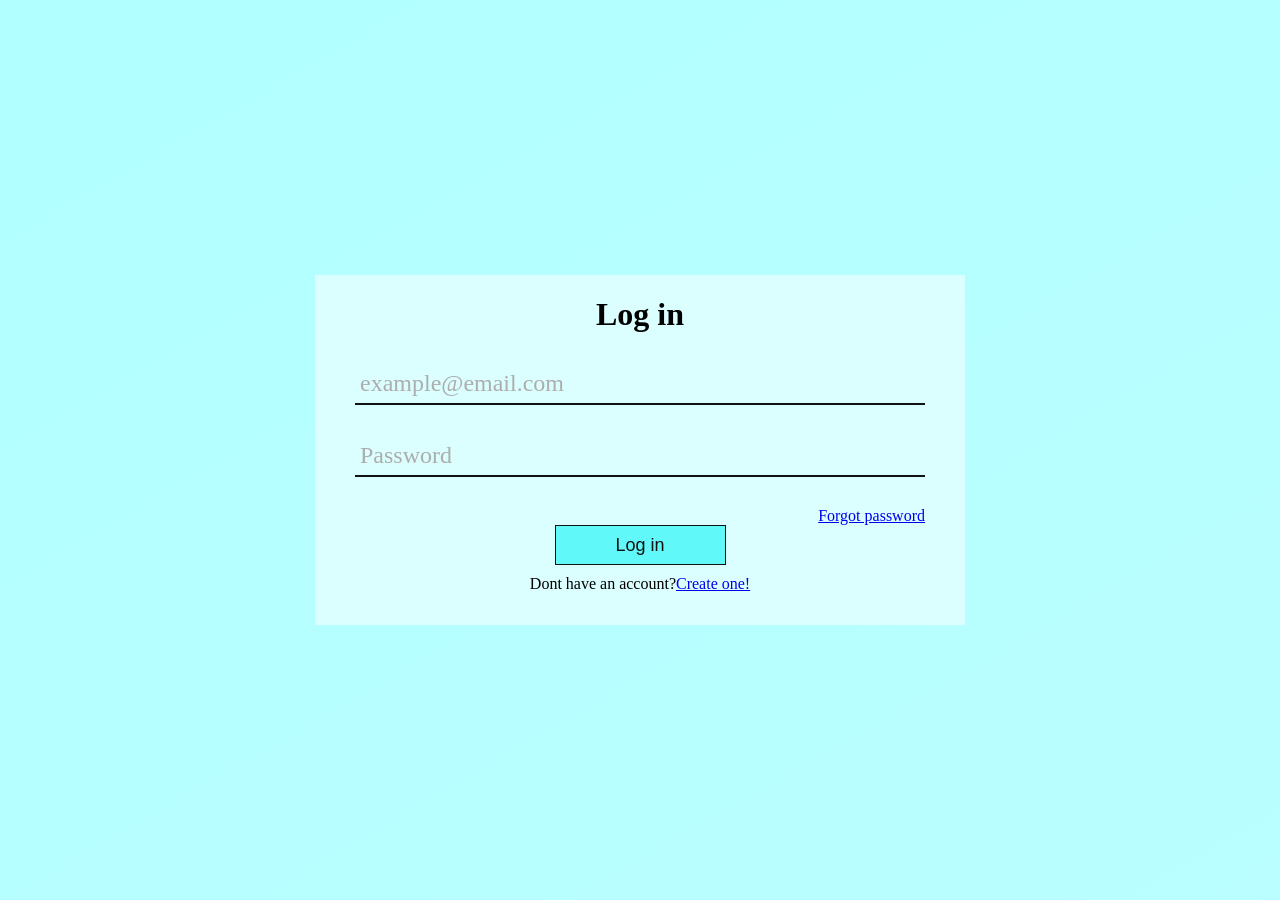
==== index.html @ b131caba "Add files via upload" ====
<!DOCTYPE html>
<html lang="en">
<head>
    <meta charset="UTF-8">
    <meta name="viewport" content="width=device-width, initial-scale=1.0">
    <title>Document</title>
    <link rel="stylesheet" href="style.css">
</head>
<body>
    <div class="formulario">
        <h1>Log in</h1>
        <form method="post"> 
            <div class="username">
                <input type="email" required id="email">
                <label>example@email.com</label>
            </div>
            <div class="password">
                <input type="text" required id="password">
                <label>Password</label>
            </div>
            <div class="remember">
               <a href="forgotpassword.html">Forgot password</a>
            </div>   
            <input type="submit" value="Log in">
            <div class="Signin">
                Dont have an account?<a href="signin.html">Create one!</a>
            </div>

        </form>
    </div>
</body>
</html>
---- style.css ----
body {
    margin: 0;
    padding: 0;
    font-family: 'Times New Roman', Times, serif;
    background: linear-gradient(150deg, #b1ffff, #bafeff);
    height: 100vh;
}

.formulario{
    position: absolute;
    top: 50%;
    left: 50%;
    transform: translate(-50%, -50%);
    width: 650px;
    height: 350px;
    background: #DBFEFF;
}

.formulario h1{
    text-align: center;
    padding: auto;
}

.formulario form {
    padding: 0 40px;
    box-sizing: border-box;
}

form .name {
    position: relative;
    border-bottom: 2px solid #111111;
    margin: 30px 0;
}

.name input {
    width: 100%;
    padding: 0 5px;
    height: 40px;
    font-size: 16px;
    border: none;
    background: none;
    outline: none;
}

.name label {
    position: absolute;
    top: 50%;
    left: 5px; 
    color: #adadad;
    transform: translateY(-50%);
    font-size: 24px;
    pointer-events: none;
    transition: 5ms;
}

form .username {
    position: relative;
    border-bottom: 2px solid #111111;
    margin: 30px 0;
}

.username input {
    width: 100%;
    padding: 0 5px;
    height: 40px;
    font-size: 16px;
    border: none;
    background: none;
    outline: none;
}

.username label {
    position: absolute;
    top: 50%;
    left: 5px; 
    color: #adadad;
    transform: translateY(-50%);
    font-size: 24px;
    pointer-events: none;
    transition: 5ms;
}

form .password {
    position: relative;
    border-bottom: 2px solid #111111;
    margin: 30px 0;
}

.password input {
    width: 100%;
    padding: 0 5px;
    height: 40px;
    font-size: 16px;
    border: none;
    background: none;
    outline: none;
}

.password label {
    position: absolute;
    top: 50%;
    left: 5px; 
    color: #adadad;
    transform: translateY(-50%);
    font-size: 24px;
    pointer-events: none;
    transition: 5ms;
}

.username span::before {
    content: '';
    position: absolute;
    top: 40px;
    left: 0;
    width: 100%; 
    height: 2px;
    background: #111111;   
}

.name input:focus ~ label, 
.name input:focus ~ label{
    top: -5px;
    color: #111111;
}
.username input:focus ~ label, 
.username input:focus ~ label{
    top: -5px;
    color: #111111;
}
.password input:focus ~ label, 
.password input:focus ~ label{
    top: -5px;
    color: #111111;
}

.remember {
    text-align: end;
}

input[type= "submit"]{
    width: 30%;
    height: 40px;
    border: 1px solid;
    background: #60f8f8;
    font-size: 18px;
    color: #111111;
    cursor: pointer;
    outline: none;

    display: block;
    margin: auto;

}

input[type= "submit"]:hover{
    border-color: #60f8f8;
    transition: 5ms;
}

.Signin {
    margin: 10px 0;
    text-align: center;
    font-size: 16px;
}
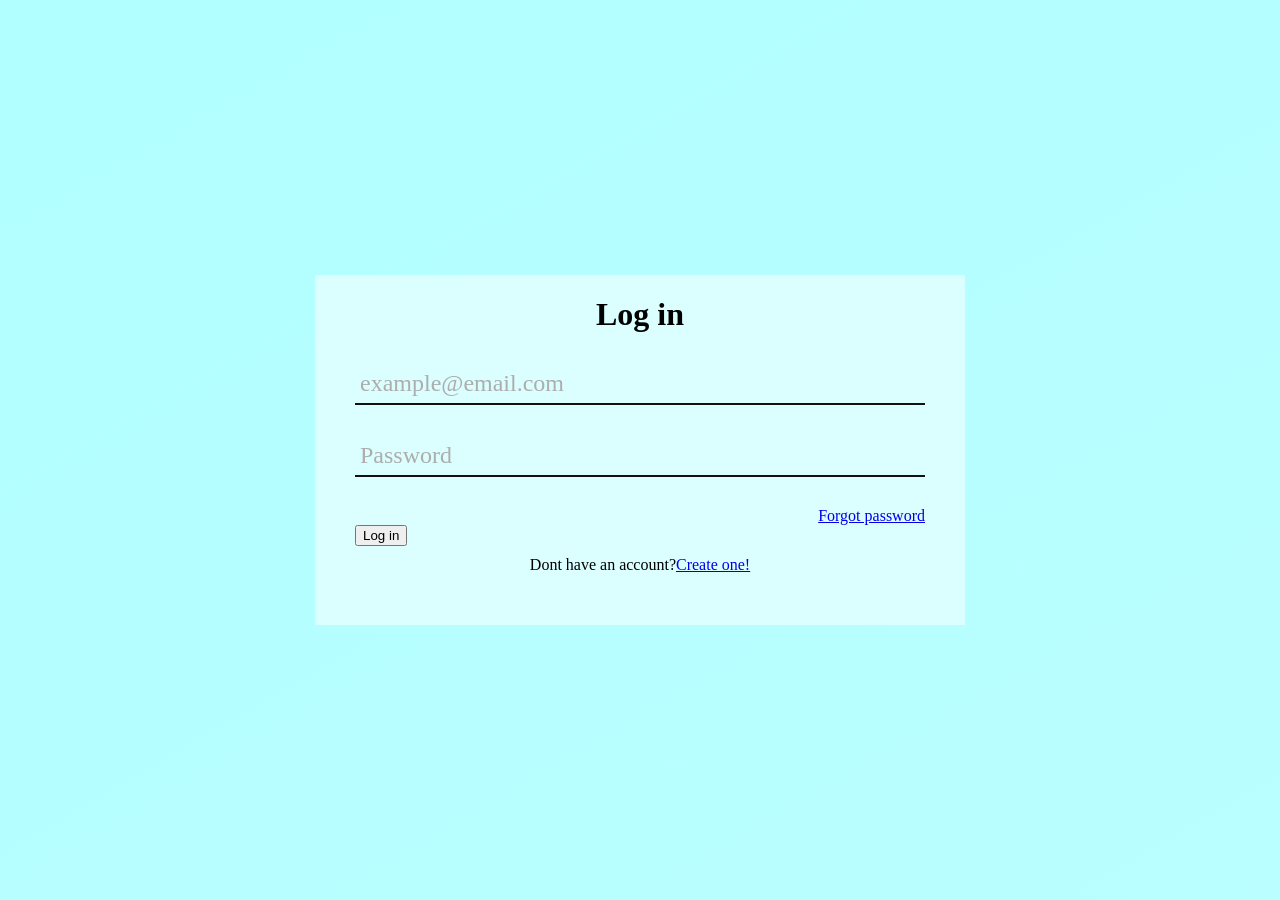
==== commit 3557e091: "Update index.html" ====
--- a/index.html
+++ b/index.html
@@ -21,7 +21,7 @@
             <div class="remember">
                <a href="forgotpassword.html">Forgot password</a>
             </div>   
-            <input type="submit" value="Log in">
+            <input type="button" onclick="" value="Log in">
             <div class="Signin">
                 Dont have an account?<a href="signin.html">Create one!</a>
             </div>
@@ -31,3 +31,4 @@
 </body>
 </html>
 
+
